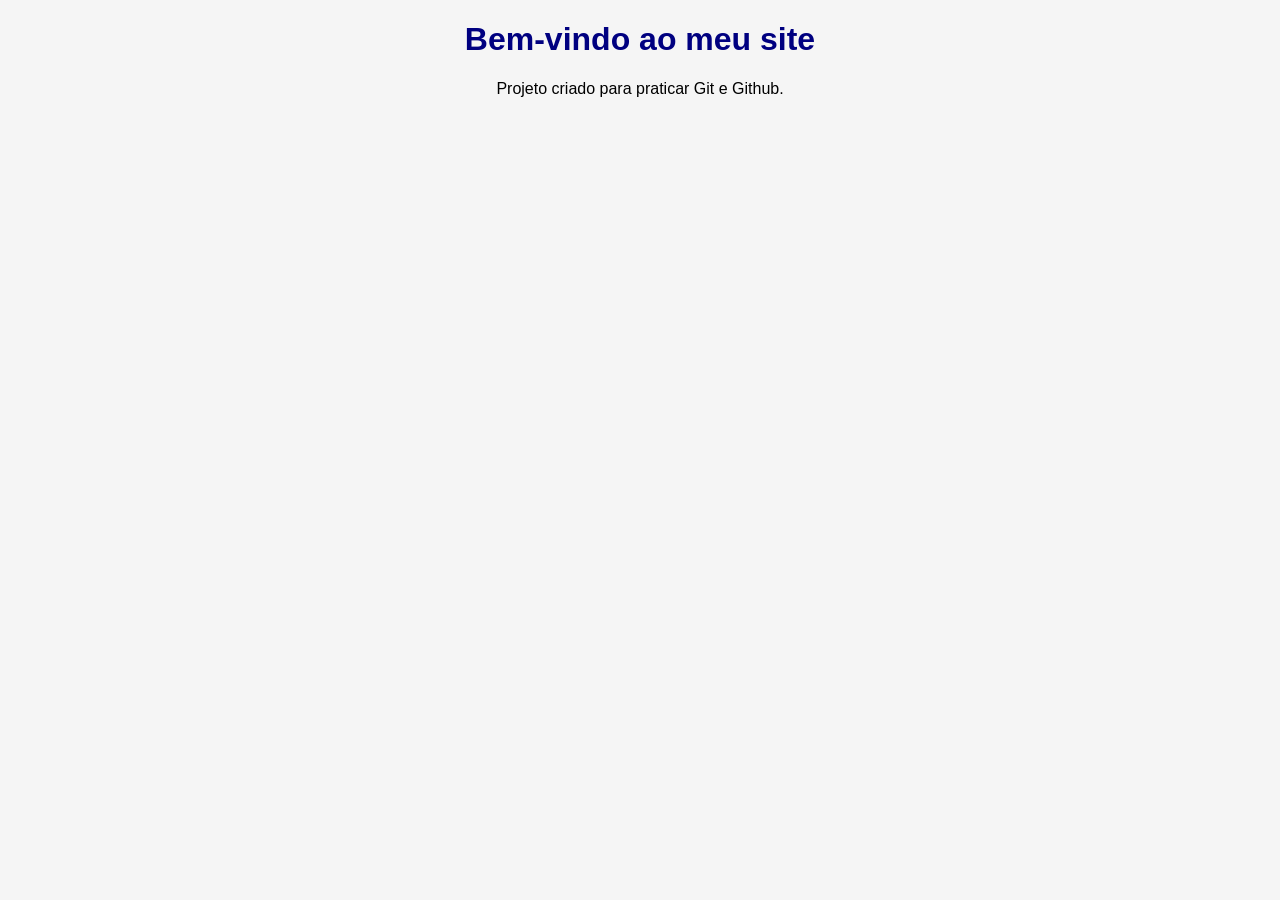
==== index.html @ 95ff52eb "Modificado o arquivo html" ====
<!DOCTYPE html>
<html lang="pt-BR">
<head>
    <meta charset="UTF-8">
    <meta name="viewport" content="width=device-width, initial-scale=1.0">
    <title>Meu primeiro site</title>
    <link rel="stylesheet" href="css/style.css">
</head>
<body>
    <h1>Bem-vindo ao meu site</h1>
    <p>Projeto criado para praticar Git e Github.</p> 
</body>
</html>
---- css/style.css ----
body{
    font-family: Arial, sans-serif;
    text-align: center;
    background-color: #f5f5f5;
}
h1{
    color: navy;
}
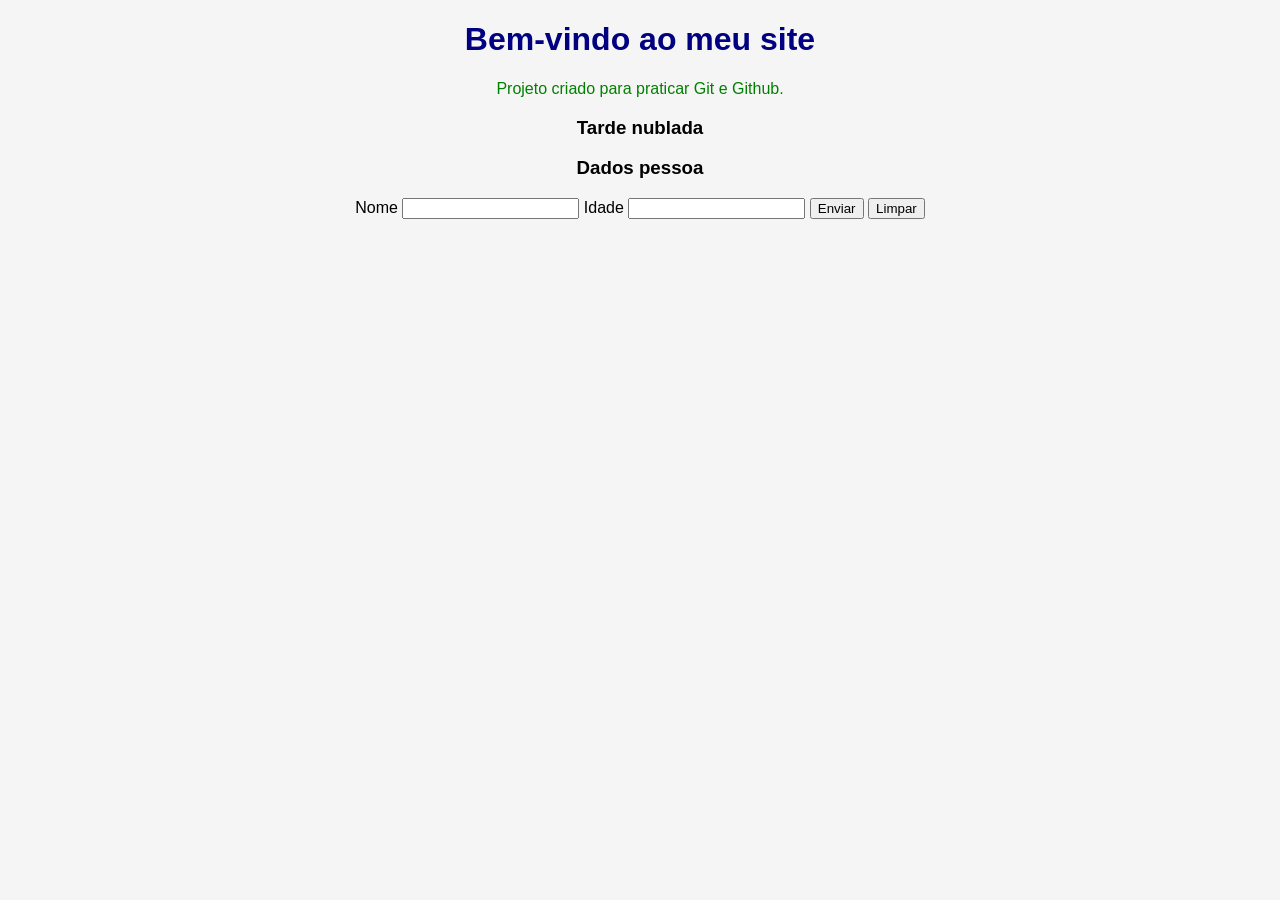
==== commit 14ec4fe9: "Modificado o arquivo html" ====
--- a/index.html
+++ b/index.html
@@ -5,9 +5,31 @@
     <meta name="viewport" content="width=device-width, initial-scale=1.0">
     <title>Meu primeiro site</title>
     <link rel="stylesheet" href="css/style.css">
+
 </head>
+
 <body>
     <h1>Bem-vindo ao meu site</h1>
     <p>Projeto criado para praticar Git e Github.</p> 
+    
+    <h3>Tarde nublada</h3>
+
+    <div id="div-form"> 
+        <h3> Dados pessoa</h3>
+
+        <form id="formulário pessoa">
+            <label for="nome">Nome</label>
+            <input type="text" name="nome" id="nome"> 
+
+            <label for="idade">Idade</label>
+            <input type="text" name="Idade" id="Idade">
+
+            <button type="submit"> Enviar </button>
+            <button type="reset"> Limpar </button>
+        </form>
+    
+    
+    </div>
+       
 </body>
 </html>
--- a/css/style.css
+++ b/css/style.css
@@ -5,4 +5,8 @@
 }
 h1{
     color: navy;
-}+}
+
+p{
+    color: green;
+}
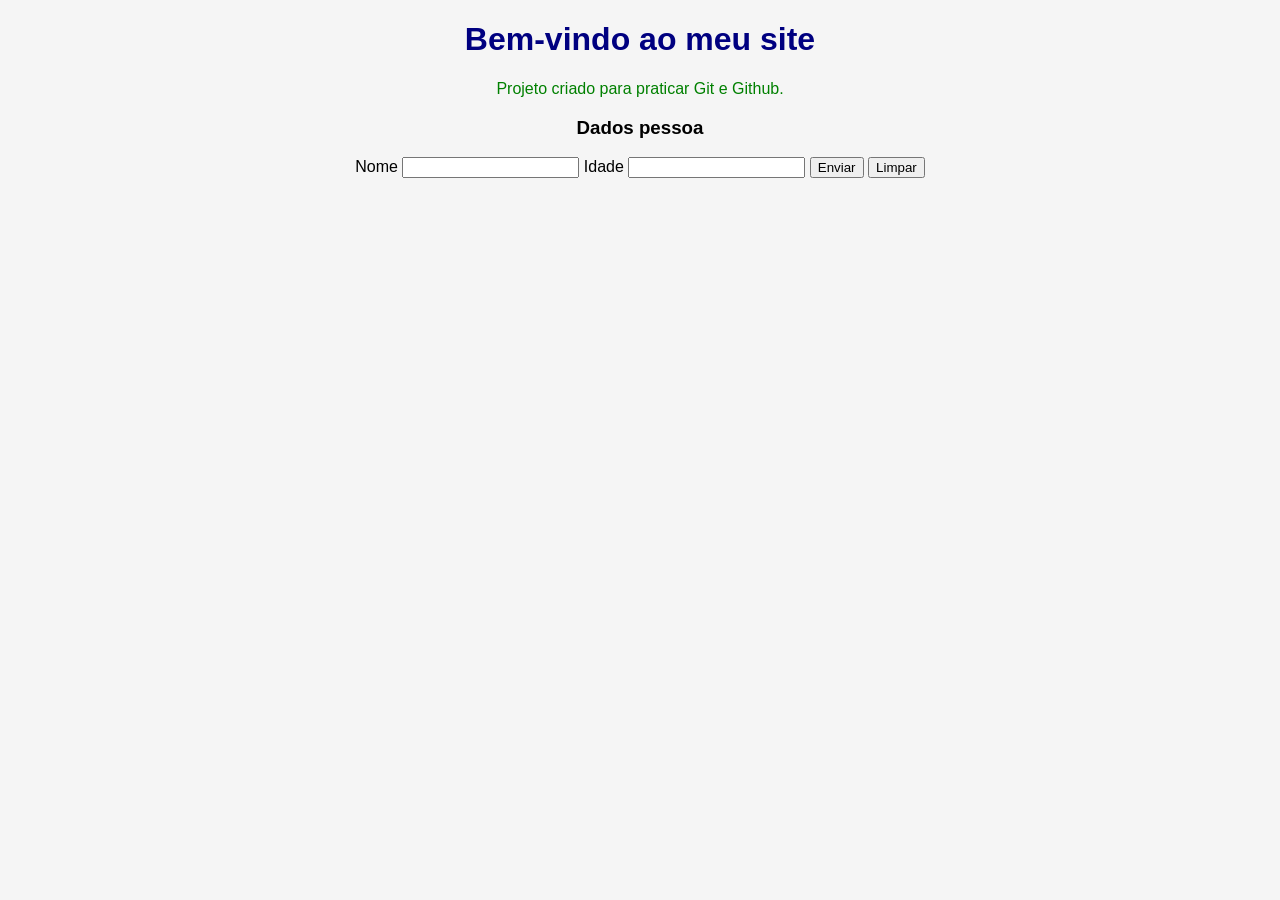
==== commit e006ec7f: "Modificado o arquivo index.html" ====
--- a/index.html
+++ b/index.html
@@ -12,7 +12,7 @@
     <h1>Bem-vindo ao meu site</h1>
     <p>Projeto criado para praticar Git e Github.</p> 
     
-    <h3>Tarde nublada</h3>
+    
 
     <div id="div-form"> 
         <h3> Dados pessoa</h3>
@@ -32,4 +32,4 @@
     </div>
        
 </body>
-</html>+</html
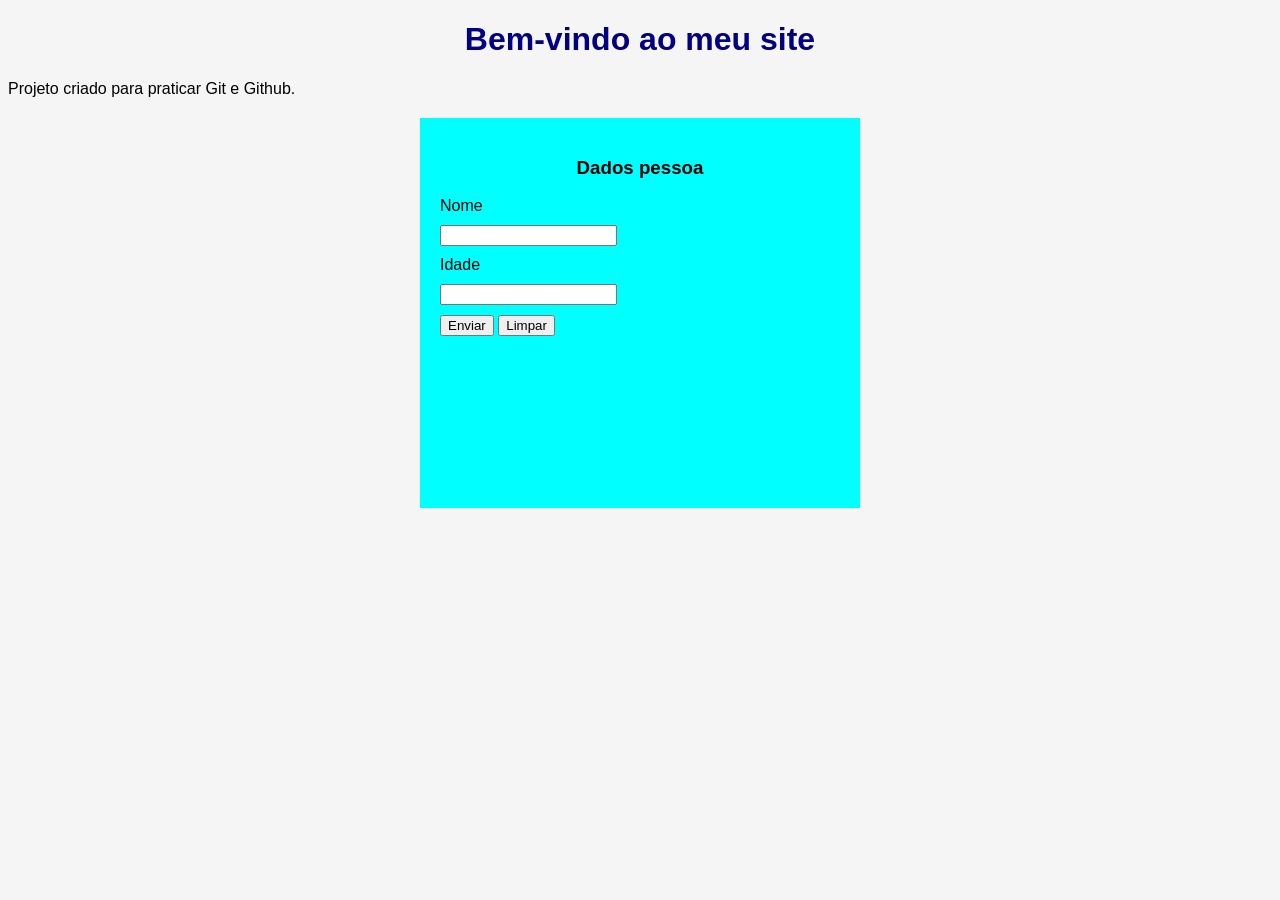
==== commit 4efc2201: "Adicionado arquivos" ====
--- a/index.html
+++ b/index.html
@@ -4,8 +4,11 @@
     <meta charset="UTF-8">
     <meta name="viewport" content="width=device-width, initial-scale=1.0">
     <title>Meu primeiro site</title>
+
+
     <link rel="stylesheet" href="css/style.css">
 
+    <script src="js/scripts.js" defer></script>
 </head>
 
 <body>
@@ -28,7 +31,10 @@
             <button type="reset"> Limpar </button>
         </form>
     
-    
+    <div id="div-dados ">
+
+    </div>
+
     </div>
        
 </body>
--- a/css/style.css
+++ b/css/style.css
@@ -1,12 +1,33 @@
 body{
     font-family: Arial, sans-serif;
-    text-align: center;
     background-color: #f5f5f5;
 }
+
 h1{
     color: navy;
 }
 
-p{
-    color: green;
+h1, h3{
+    text-align: center;
 }
+
+label, input{
+    display: block;
+    margin: 10px 0px;
+}
+#div-form{
+    background-color: aqua;
+    width: 400px;
+    min-height: 350px;
+    margin: 20px auto;
+    padding: 20px;
+}
+#div-dados{
+    background-color: aqua;
+    width: 100%;
+    height: 100px;
+    margin: 20px 0px;
+    display: flex;
+    align-items: center;
+    justify-content: center;
+}
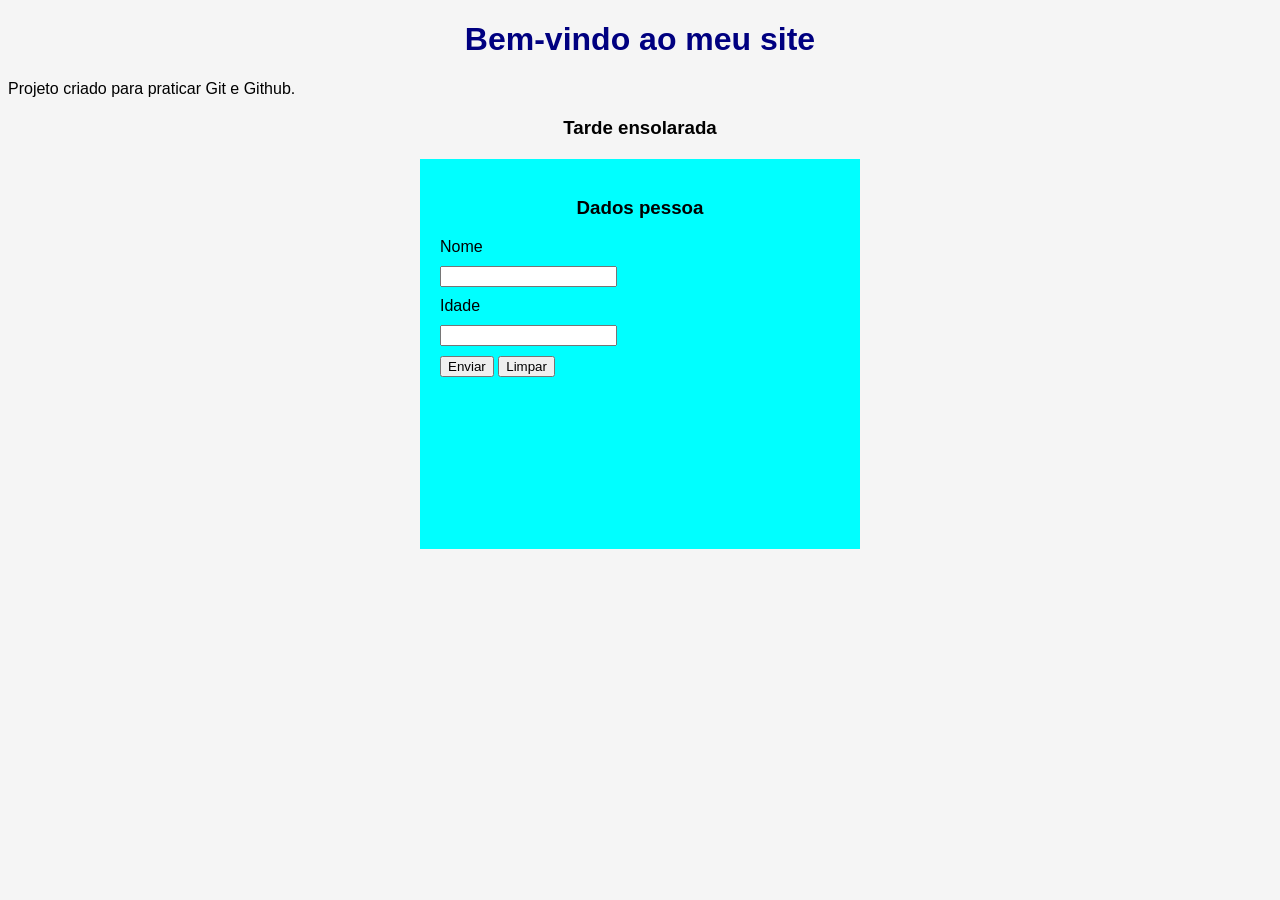
==== commit fb472ff5: "Praticando lógica de programaçâo com js" ====
--- a/index.html
+++ b/index.html
@@ -15,7 +15,7 @@
     <h1>Bem-vindo ao meu site</h1>
     <p>Projeto criado para praticar Git e Github.</p> 
     
-    
+    <h3> Tarde ensolarada</h3>
 
     <div id="div-form"> 
         <h3> Dados pessoa</h3>
